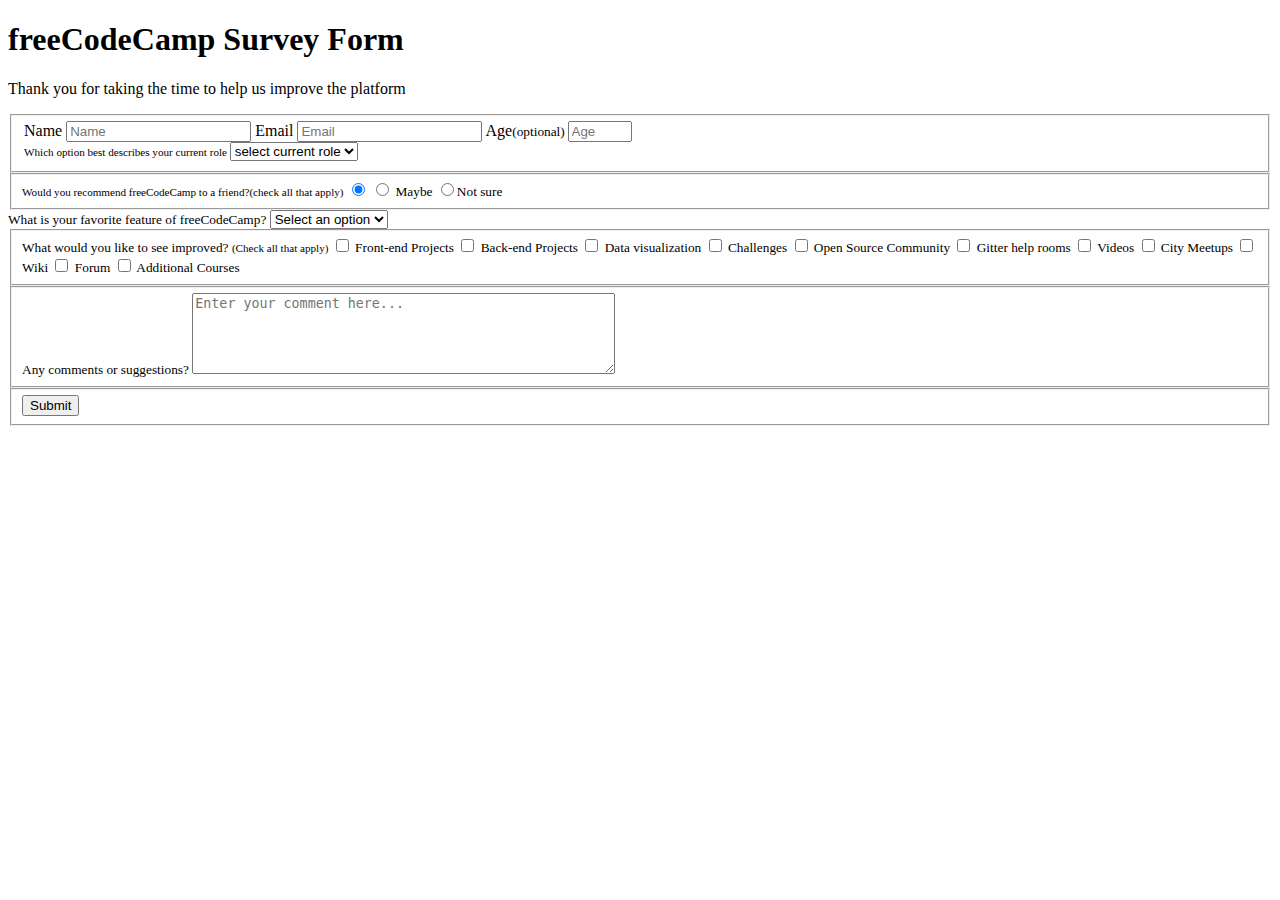
==== form/index.html @ 4eee1216 "added files" ====
<!DOCTYPE html>
<html lang="en">
  <head>
    <meta charset="utf-8" />
    <meta name="viewport" content="width=device-width, initial-scale=1.0" />
    <title>freeCodeCamp Survey Form</title>
    <link href="/freecodecamp/form/form.css" rel="stylesheet"/>
  </head>
  <body>
  <h1 id="title">freeCodeCamp Survey Form</h1>
  <p id="description">Thank you for taking the time to help us improve the platform</p>
  <form id="survey-form">
  <fieldset>
  <div>
  <label for="name" id="name-label">Name
  <input type="text" class="personal-info" id="name" name="name" placeholder="Name" required/>
  </label>
  
  <label for="email" id="email-label">Email
  <input type="email" class="personal-info" id="email" name="email" placeholder="Email" required/>
  </label>
   
   <label for="number" id="number-label">Age<small>(optional)<small>
   <input type="number" id="number"  min="10" max="110" placeholder="Age"/>
   </label>
   </div>
   <label>Which option best describes your current role <select id="dropdown">
   <option value="">select current role</option>
   <option value="1">Stundent</option>
   <option value="2">Full time Job</option>
   <option value="3">Full Time Learner</option>
   <option value="4">Prefer not to say</option>
   <option value="5">Other</option>
   </select>
   </label>
   </div>
   </fieldset>
   
   <fieldset>
   <label>Would you recommend freeCodeCamp to a friend?<smal>(check all that apply)</small></label>

   <label><input type="radio" class="inline" name="attribute" value="inline" checked></label>
   <label><input type="radio" class="inline" name="attribute" value="inline" > Maybe</label>
   <label><input type="radio" class="inline" name="attribute" value="inline" >Not sure</label>
   </fieldset>

   <label> What is your favorite feature of freeCodeCamp?
   <select id="dropdown2">
            <option value="">Select an option</option>
            <option value="1">Challenges</option>
            <option value="2">Projects</option>
            <option value="3">Community</option>
            <option value="4">Open Source</option>
          </select>
        </label>
      </fieldset>
      <fieldset>
        <label>What would you like to see improved? <small>(Check all that apply)</small> </label>
        <label><input type="checkbox" class="inline" value="front-end-projects" /> Front-end Projects</label>
        <label><input type="checkbox" class="inline" value="back-end-projects" /> Back-end Projects</label>
        <label><input type="checkbox" class="inline" value="data-visualization" /> Data visualization</label>
        <label><input type="checkbox" class="inline" value="challenges" /> Challenges</label>
        <label><input type="checkbox" class="inline" value="open-source-community" /> Open Source Community</label>
        <label><input type="checkbox" class="inline" value="gitter-help-rooms" /> Gitter help rooms</label>
        <label><input type="checkbox" class="inline" value="videos" /> Videos</label>
        <label><input type="checkbox" class="inline" value="city-meetups" /> City Meetups</label>
        <label><input type="checkbox" class="inline" value="wiki" /> Wiki</label>
        <label><input type="checkbox" class="inline" value="forum" /> Forum</label>
        <label><input type="checkbox" class="inline" value="additional-courses" /> Additional Courses</label>
      </fieldset>
      <fieldset>
        <label> Any comments or suggestions?
          <textarea rows="5" cols="50" placeholder="Enter your comment here..."></textarea>
        </label>
      </fieldset>
      <fieldset>
        <input type="submit" value="Submit" id="submit" />
      </fieldset>
   



  </form>

  </html>
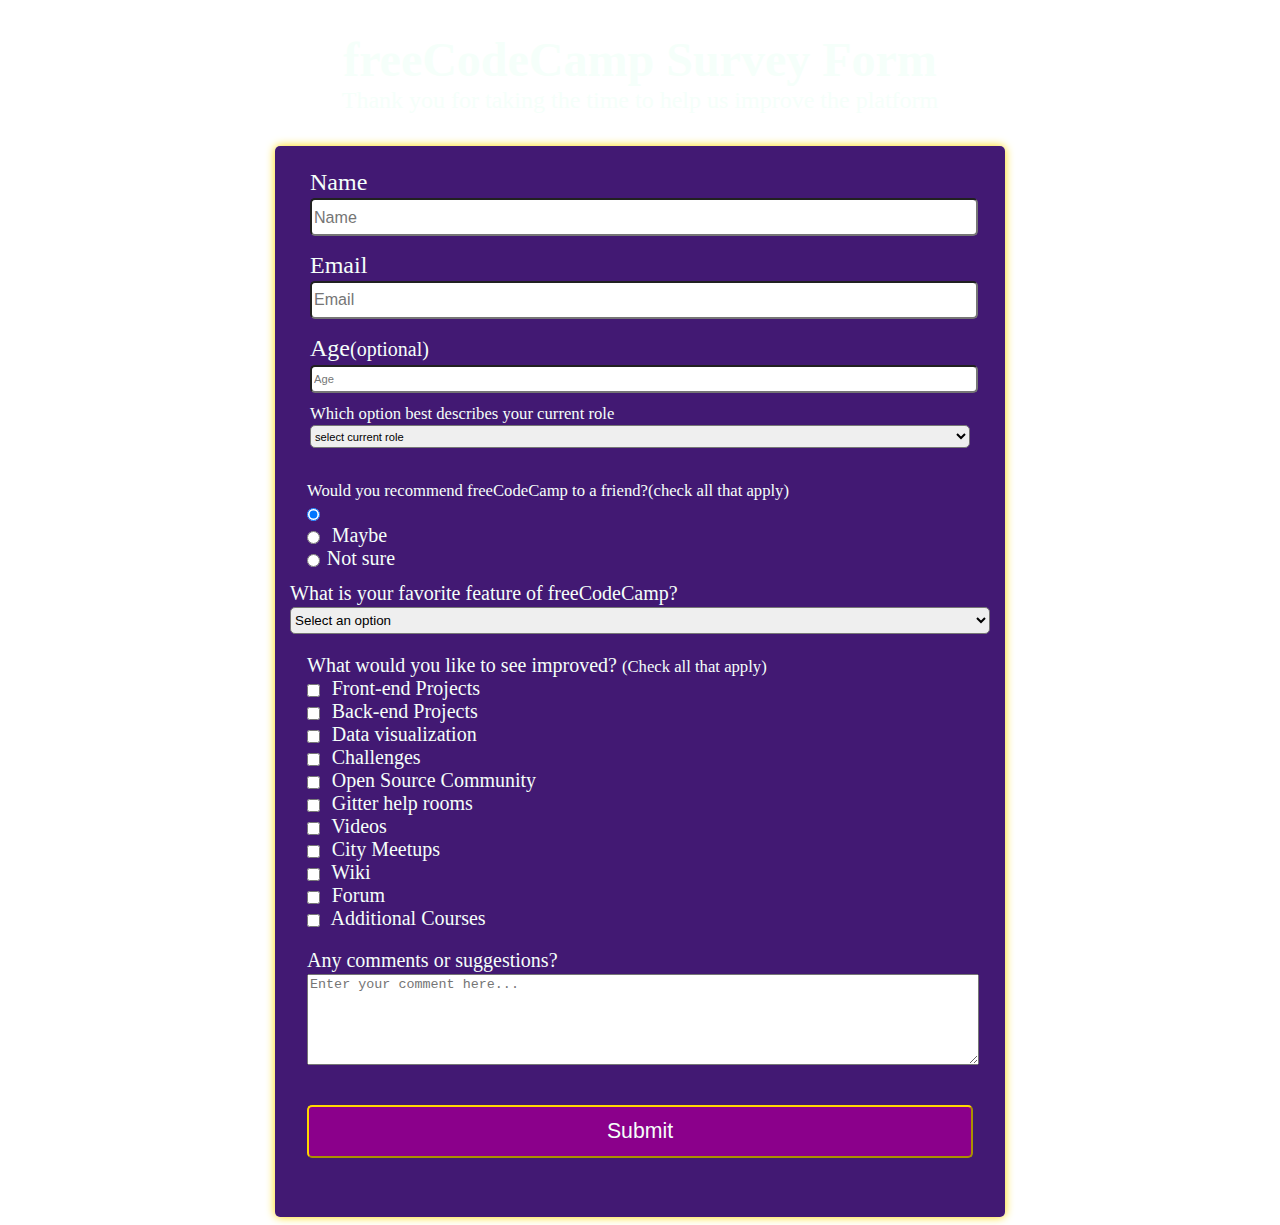
==== commit 0afb633b: "commit" ====
--- a/form/index.html
+++ b/form/index.html
@@ -4,7 +4,7 @@
     <meta charset="utf-8" />
     <meta name="viewport" content="width=device-width, initial-scale=1.0" />
     <title>freeCodeCamp Survey Form</title>
-    <link href="/freecodecamp/form/form.css" rel="stylesheet"/>
+    <link href="./form.css" rel="stylesheet"/>
   </head>
   <body>
   <h1 id="title">freeCodeCamp Survey Form</h1>
--- a/form/form.css
+++ b/form/form.css
@@ -0,0 +1,96 @@
+body {
+    background-image: url(https://images.pexels.com/photos/325185/pexels-photo-325185.jpeg?cs=srgb&dl=pexels-aleksandar-pasaric-325185.jpg&fm=jpg);
+    background-repeat: no-repeat;
+    background-size: 100% 100%;
+    background-attachment: fixed;
+    color: rgb(245, 255, 250);
+    font-family: Perpetua;
+    font-size: 24px;
+  }
+  
+  h1, p {
+    text-align: center;
+  }
+  
+  h1 {
+    margin-top: 2rem;
+    margin-bottom: 0;
+  }
+  
+  p {
+    margin-top: 0;
+    margin-bottom: 2rem;
+  }
+  
+  .established {
+    font-style: italic;
+  }
+  
+  form {
+    background-color: rgba(45, 0, 100, 0.9);
+    color: rgb(245, 255, 250);
+    border-radius: 5px;
+    box-shadow: 0 0 10px rgb(255, 215, 0);
+    width: 60vw;
+    max-width: 700px;
+    min-width: 350px;
+    margin: 0 auto;
+    padding: 15px 15px 25px 15px;
+  }
+  
+  label {
+    display: block;
+  }
+  
+  fieldset {
+    border: none;
+  }
+  
+  input,
+  select,
+  textarea {
+    width: 100%;
+    margin: 0.1em 0 1em 0;
+    min-height: 2em;
+    font-size: 0.67em;
+  }
+  
+  input,
+  select {
+    border-radius: 5px;
+  }
+  
+  textarea {
+    min-height: 6.33em;
+    resize: vertical;
+  }
+  
+  input[type="submit"] {
+    background-color: rgb(139, 0, 139);
+    border-color: rgb(255, 215, 0);
+    color: rgb(245, 255, 250);
+    font-size: 1.33rem;
+    min-height: 2.5em;
+  }
+  
+  input[type="submit"]:hover {
+    outline: none !important;
+    border: 2px solid rgb(0, 255, 255);
+    box-shadow: 0 0 10px rgb(0, 127, 127);
+    cursor: pointer;
+  }
+  
+  input[type="text"]:focus,
+  input[type="email"]:focus,
+  input[type="number"]:focus,
+  select:focus {
+    outline: none !important;
+    box-shadow: 0 0 7px rgb(0, 255, 255);
+  }
+  
+  .inline {
+    width: unset;
+    margin: 0 0.5em 0 0;
+    min-height: unset;
+    vertical-align: middle;
+  }